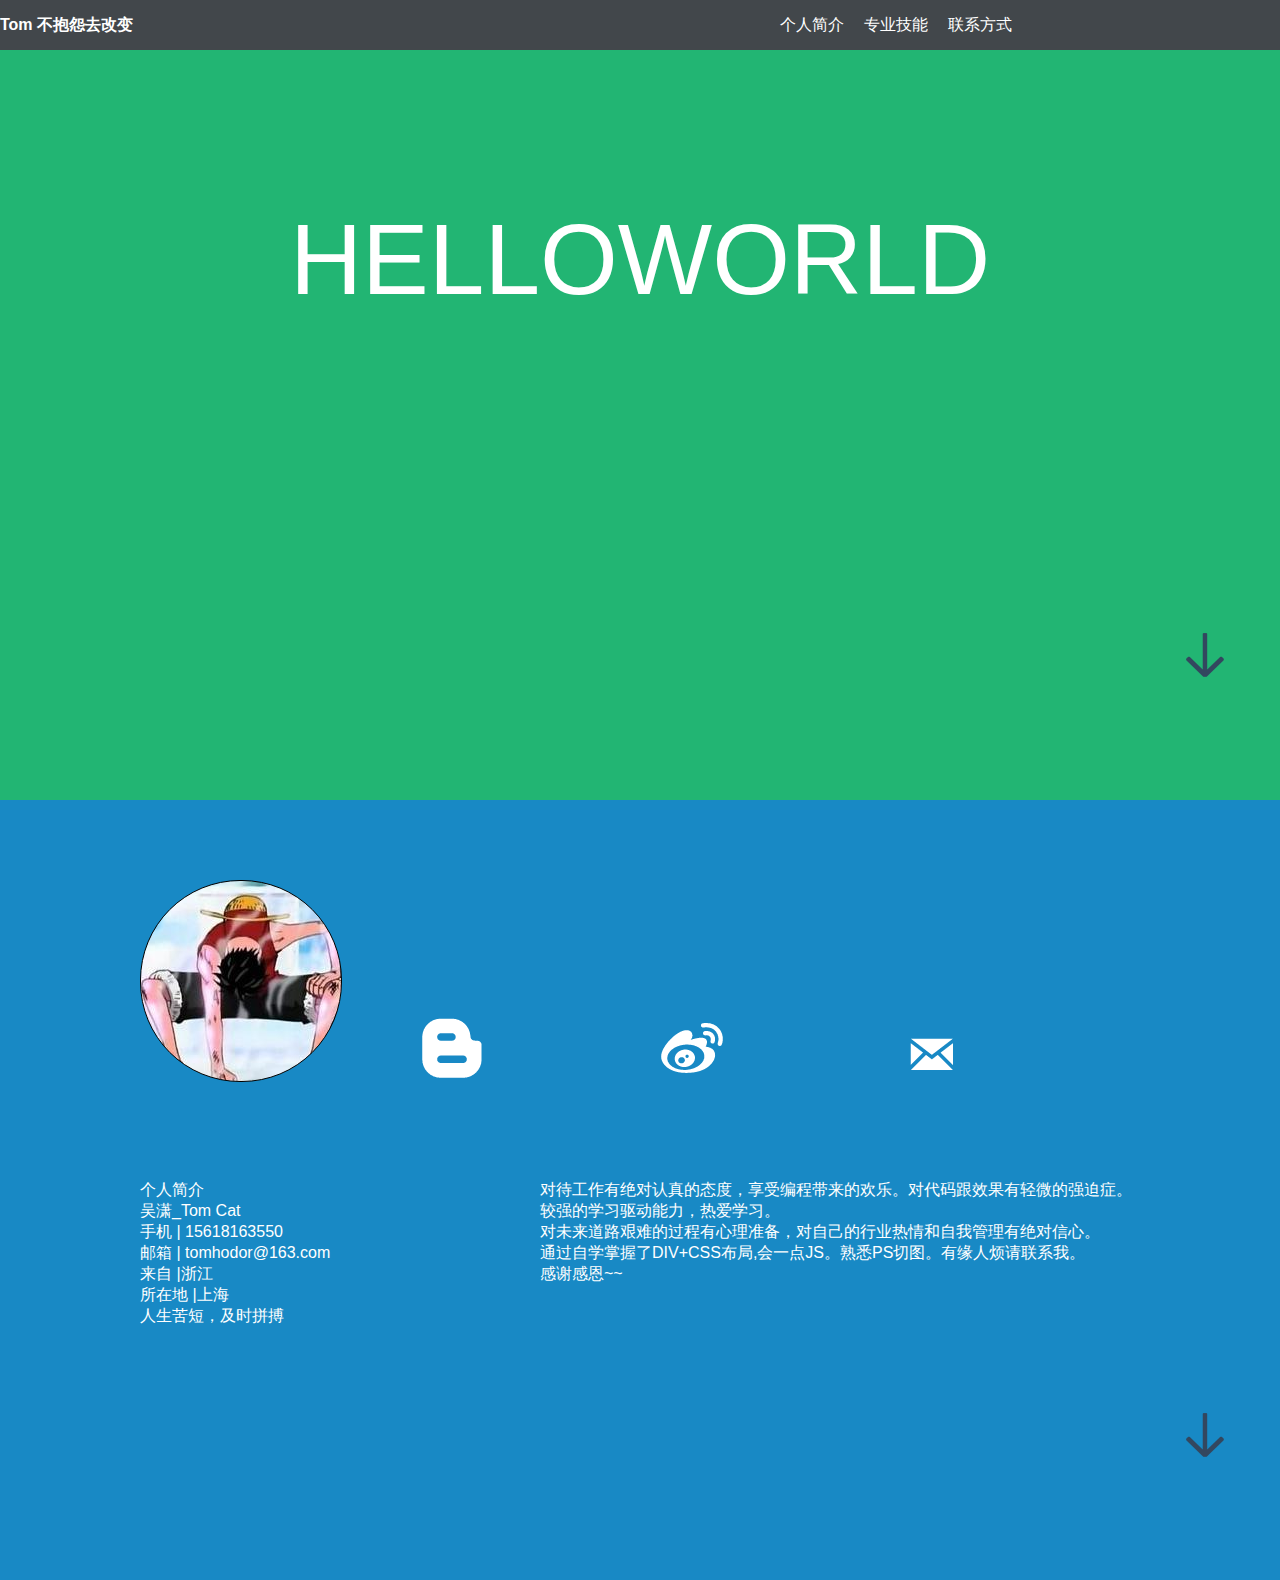
==== Resume.html @ 0ca891c7 "Rejected commit: Default" ====
<!DOCTYPE html>
<html>
<head>
	<title>Tom Dreamer</title>
	<meta charset="utf-8">
	<link rel="shortcut icon" type="image/x-icon" href="pic/title.ico"/>
	<link rel="stylesheet" type="text/css" href="style/resume.css"/>
	<script type="text/javascript" src="style/1.js"></script>
</head>
<body>

<section class="main">
	<div class="showBg"><p class="trans">H</p><p class="trans">E</p><p class="trans">L</p><p class="trans">L</p><p class="trans">O</p><p class="trans">W</p><p class="trans">O</p><p class="trans">R</p><p class="trans">L</p><p class="trans">D</p>
	</div>
	<div id="showImg">
	</div>
	<a href="#resume" id="showpic"><img src="pic/page-down.png" class="arrow-down"></a>
</section>

<nav id='nav'>
	<h4>Tom 不抱怨去改变</h4>
	<div class="a-nav">
	<a href="#resume">个人简介</a>
	<a href=#>专业技能</a>
	<a href=#>联系方式</a>
	</div>
</nav>
<section id="resume">

<ul>
	<li class="headImg"><a href="#"></a></li>
	<li class="blog"><a href="http://www.cnblogs.com/tomhodor/" target="_blank"></a></li>
	<li class="weibo"><a href="http://weibo.com/u/2610993275" target="_blank"></a></li>
	<li class="email"><a href="mailto:tomhodor@163.com" target="_blank"></a></li>

</ul>
<div class="personal">
	<p>对待工作有绝对认真的态度，享受编程带来的欢乐。对代码跟效果有轻微的强迫症。较强的学习驱动能力，热爱学习。<br/>
	对未来道路艰难的过程有心理准备，对自己的行业热情和自我管理有绝对信心。<br/>

	通过自学掌握了DIV+CSS布局,会一点JS。熟悉PS切图。有缘人烦请联系我。<br/>
	感谢感恩~~
	</p>
	<dl class="myinfo">
		<dt>个人简介</dt>
		<dd>吴潇_Tom Cat</dd>
		<dd>手机 | <a href="#">15618163550</a></dd>
		<dd>邮箱 | <a href="#">tomhodor@163.com</a></dd>
		<dd>来自 |浙江</dd>
		<dd>所在地 |上海</dd>
		<dd>人生苦短，及时拼搏</dd>
	</dl>

</div>
<a href="#"><img src="pic/page-down.png" class="arrow-down"></a>
</section>
<section id="skill">
	
</section>
</body>
</html>
---- style/resume.css ----
﻿@keyframes myfirst{
	0% {-webkit-transform:rotate(0deg);
	transform:rotate(0deg);}
	25% {-webkit-transform:rotate(90deg);
	transform:rotate(90deg);}
	50% {-webkit-transform:rotate(180deg);
	transform:rotate(180deg);}
	75% {-webkit-transform:rotate(270deg);
	transform:rotate(270deg);}
	100%{-webkit-transform:rotate(360deg);
	transform:rotate(360deg);}

}
@-moz-keyframes myfirst /* Firefox */
{
	0% {-webkit-transform:rotate(0deg);
	transform:rotate(0deg);}
	25% {-webkit-transform:rotate(90deg);
	transform:rotate(90deg);}
	50% {-webkit-transform:rotate(180deg);
	transform:rotate(180deg);}
	75% {-webkit-transform:rotate(270deg);
	transform:rotate(270deg);}
	100%{-webkit-transform:rotate(360deg);
	transform:rotate(360deg);}
}

*{
	margin:0;
	padding: 0;
}
h1,h2,h3,h4,p,a,dl,dt,dd{
	font-family:'Arial','苹方','微软雅黑',sans-serif;
}
section{
	width: 100%;
	overflow: hidden;
}

/*first-page*/
.main{
	width: 100%;
	height: 800px;
	background-color: #22b573;
	overflow: hidden;
	position: relative;
}
#showImg{
	width:800px;
	position:absolute;
	background:url(../pic/90.jpg) no-repeat;
	height:450px;
	top:100px;
	left: 25%;

}
.showBg{
	width:100%;
	font-size: 100px;
	color: white;
	text-align: center;
	position: absolute;
	top: 202px;
	display: block;
	z-index:99;
}

#showImg div{
	width: 80px;
	height: 90px;
	display:inline-block;
	background: #22b573;
	position: absolute;
}
#showImg div:hover{
	background-color: #26b1b6;

}
.trans{
	display: inline-block;
	-webkit-transition:0.4s linear;
	transition:0.4s ease-in;
	animation:myfirst 5s;
}
.trans:hover{
	-webkit-transform:rotate(360deg);
	transform:rotate(360deg);
	cursor: pointer;
}
.arrow-down{
	width: 50px;
	height: 50px;
	position: absolute;
	bottom: 120px;
	right: 50px;
	-webkit-transition:0.4s linear;transition:0.4s ease-in;
}
.arrow-down:hover{
	-webkit-transform:rotate(360deg);
	transform:rotate(360deg);
}
/*nav*/
#nav{
	background-color:#42474B;
	width: 100%;
	height: 50px;
	color: white;
	position: fixed;
	top: 0;
	left: 0;
	z-index: 999;
}
#nav a{
	text-decoration: none;
	color: white;
	float: left;
	padding-right: 20px;
}
#nav a:hover{
	color:#26b1b6;
	font-size: 1.5rem;
}
.a-nav{
	width: 500px;
	height: auto;
	float: right;
	line-height: 50px;
}
h4{
	display: inline;
	line-height: 50px;
}
/*个人简历*/
#resume{
	width: 100%;
	height:auto;
	background-color: #1889c5;
	position: relative;
	color: white;
}
#resume ul{
	width: 1000px;
	height:300px;
	margin: 80px auto 0 auto;
}
.headImg a{
	background: url(../pic/e8.jpg) no-repeat -50px -10px;
	width: 200px;
	height: 200px;
	display: inline-block;
	border-radius: 100px;
	border: 1px solid black;
	-webkit-transition:0.4s linear;transition:0.4s ease-in;
}
.headImg a:hover{
	-webkit-transform:rotateY(180deg);
	transform:rotateY(180deg);
}
.headImg{
	margin-right: 40px;
}
#resume ul li{
	float:left;
	padding-right: 40px;
	list-style-type: none;
}
#resume ul li{
	display: inline-block;
	width: 200px;
	height: 200px;
	position: relative;
}
.weibo a,.blog a,.email a{
	position: absolute;
	display: inline-block;
	width: 64px;
	height: 64px;
	bottom:0;
	left: 0;
}
.blog a{
	background:url(../pic/blog.png) no-repeat;
}
.blog a:hover{
	background:url(../pic/blog1.png) no-repeat;
}
.weibo a{
	background:url(../pic/weibo.png) no-repeat;
}
.weibo a:hover{
	background:url(../pic/weibo1.png) no-repeat;
}
.email a{
	background:url(../pic/email.png) no-repeat;
}
.email a:hover{
	background:url(../pic/email1.png) no-repeat;
}
.personal{
	width: 1000px;
	height: 400px;
	margin: 0 auto;
	position: relative;
}
.myinfo{
	width: 400px;
	height: auto;
}
.myinfo dd a{
	text-decoration: none;
	color: white;
}
.myinfo dd a:hover{
	text-decoration:underline;
	color: black;
	font-size: 20px;
}
.personal p{
	width: 600px;
	margin-left: 400px;
	position: absolute;
	top: 0;
	right: 0;
}
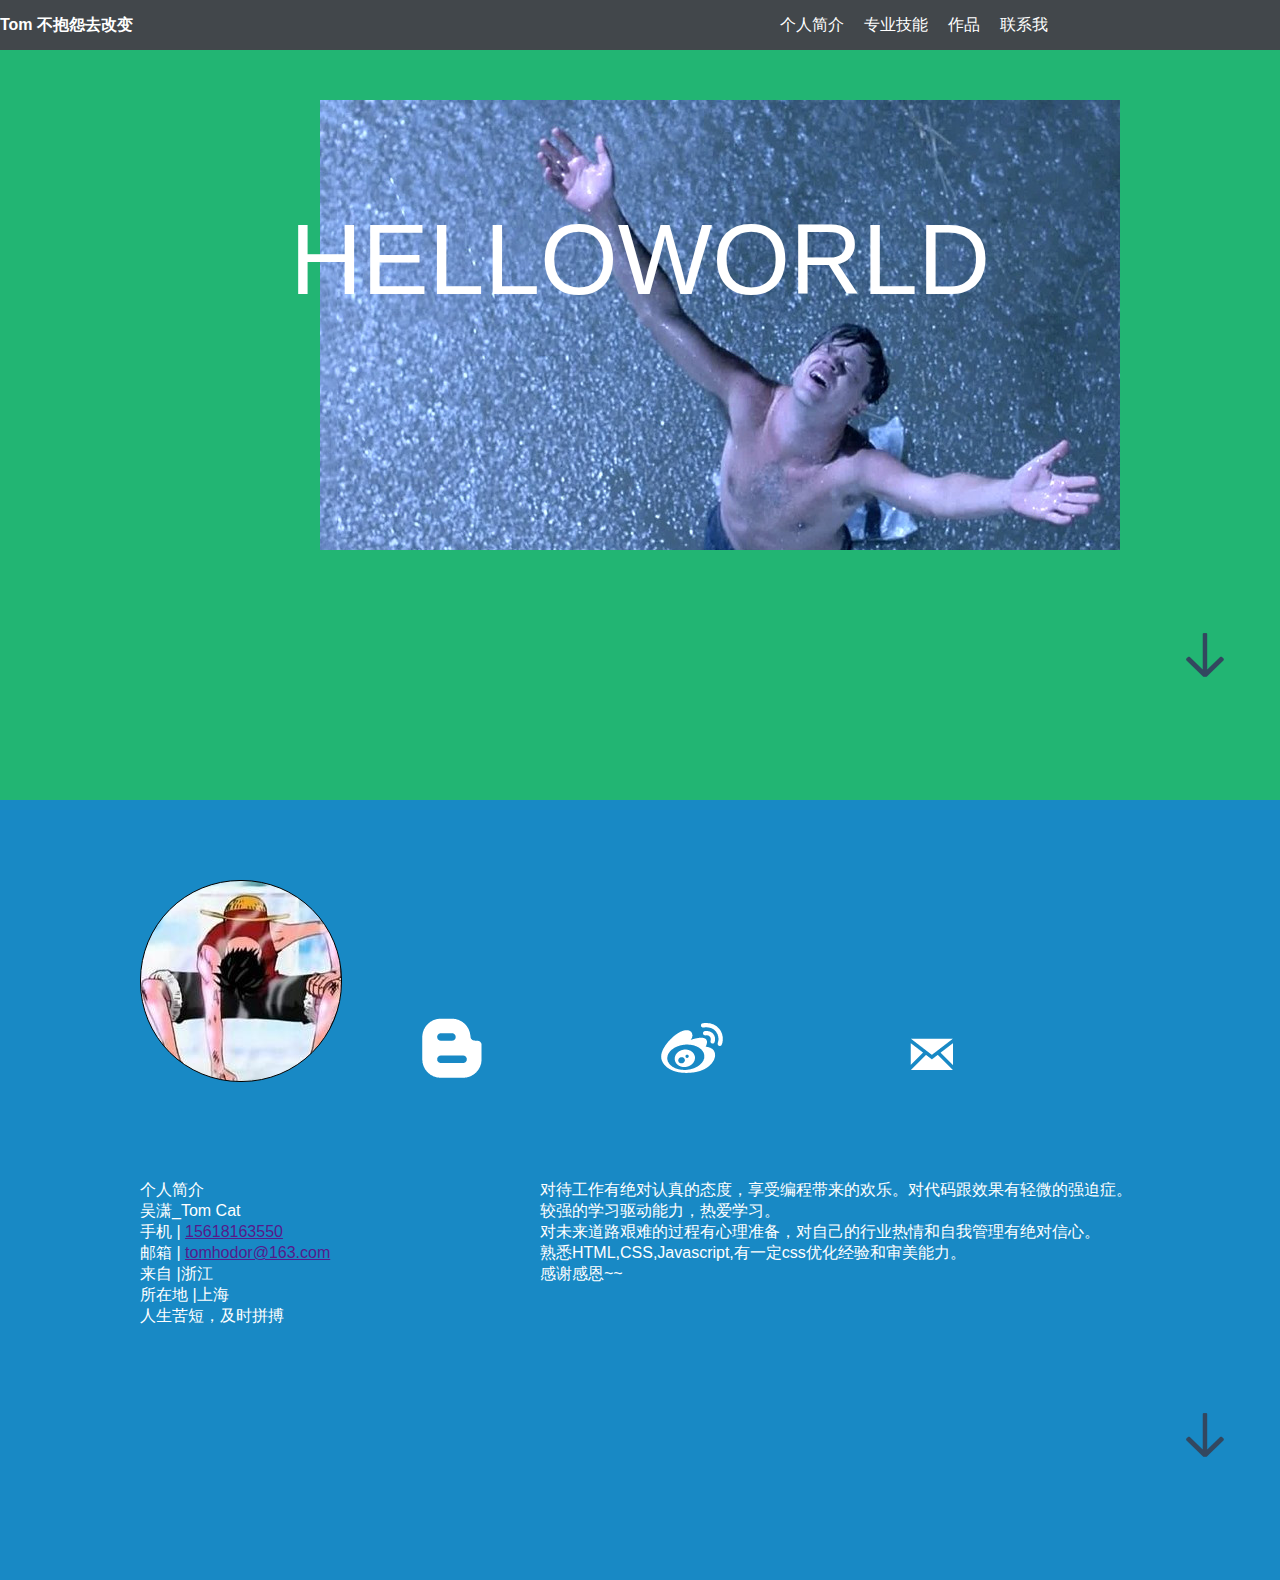
==== commit 16bf3b56: "Rejected commit: Default" ====
--- a/Resume.html
+++ b/Resume.html
@@ -5,7 +5,7 @@
 	<meta charset="utf-8">
 	<link rel="shortcut icon" type="image/x-icon" href="pic/title.ico"/>
 	<link rel="stylesheet" type="text/css" href="style/resume.css"/>
-	<script type="text/javascript" src="style/1.js"></script>
+
 </head>
 <body>
 
@@ -22,14 +22,15 @@
 	<div class="a-nav">
 	<a href="#resume">个人简介</a>
 	<a href=#>专业技能</a>
-	<a href=#>联系方式</a>
+	<a href="index.html">作品</a>
+	<a href="Mailto:tomhodor@163.com">联系我</a>
 	</div>
 </nav>
 <section id="resume">
 
 <ul>
 	<li class="headImg"><a href="#"></a></li>
-	<li class="blog"><a href="http://www.cnblogs.com/tomhodor/" target="_blank"></a></li>
+	<li class="blog"><a href="http://www.cnblogs.com/tomhodor" alt="cnblog" target="_blank"></a></li>
 	<li class="weibo"><a href="http://weibo.com/u/2610993275" target="_blank"></a></li>
 	<li class="email"><a href="mailto:tomhodor@163.com" target="_blank"></a></li>
 
@@ -38,17 +39,17 @@
 	<p>对待工作有绝对认真的态度，享受编程带来的欢乐。对代码跟效果有轻微的强迫症。较强的学习驱动能力，热爱学习。<br/>
 	对未来道路艰难的过程有心理准备，对自己的行业热情和自我管理有绝对信心。<br/>
 
-	通过自学掌握了DIV+CSS布局,会一点JS。熟悉PS切图。有缘人烦请联系我。<br/>
+	熟悉HTML,CSS,Javascript,有一定css优化经验和审美能力。<br/>
 	感谢感恩~~
 	</p>
 	<dl class="myinfo">
 		<dt>个人简介</dt>
-		<dd>吴潇_Tom Cat</dd>
-		<dd>手机 | <a href="#">15618163550</a></dd>
-		<dd>邮箱 | <a href="#">tomhodor@163.com</a></dd>
-		<dd>来自 |浙江</dd>
-		<dd>所在地 |上海</dd>
-		<dd>人生苦短，及时拼搏</dd>
+		<dl>吴潇_Tom Cat</dl>
+		<dl>手机 | <a href="">15618163550</a></dl>
+		<dl>邮箱 | <a href="">tomhodor@163.com</a></dl>
+		<dl>来自 |浙江</dl>
+		<dl>所在地 |上海</dl>
+		<dl>人生苦短，及时拼搏</dl>
 	</dl>
 
 </div>
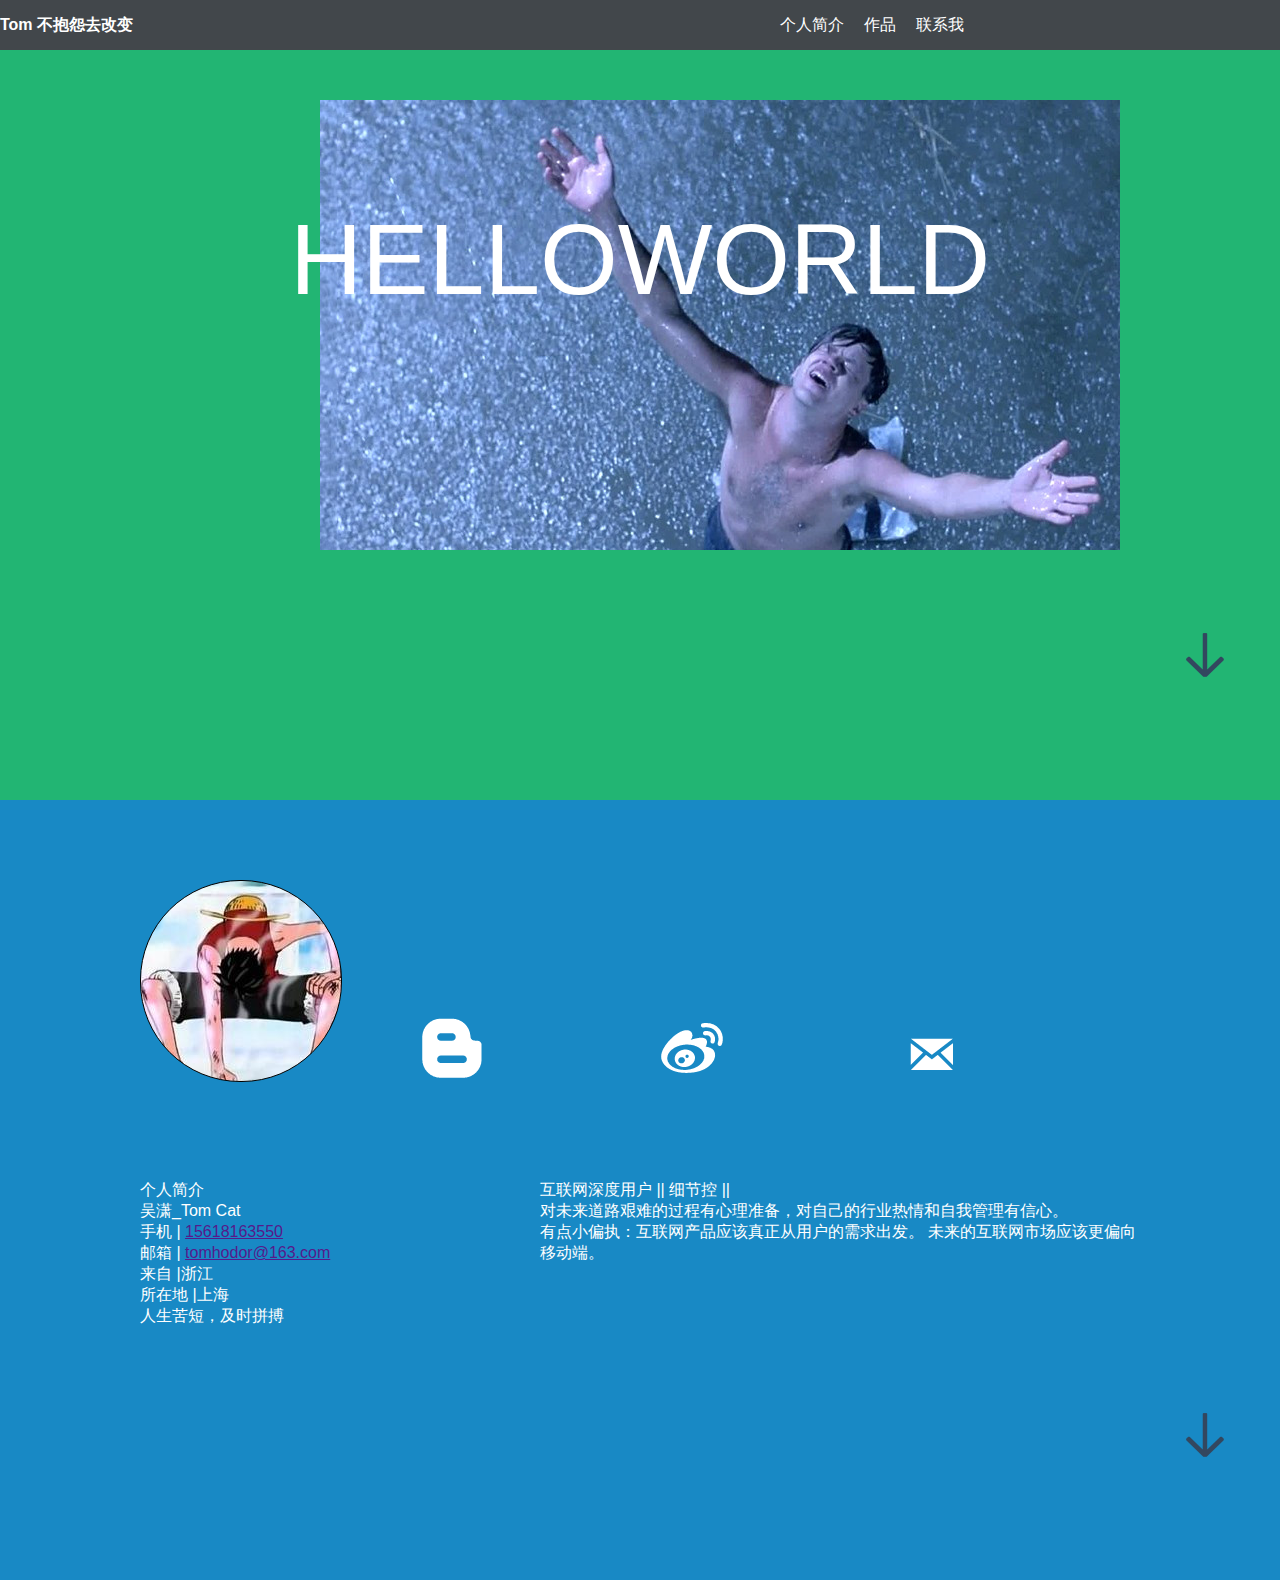
==== commit 7da1404f: "Rejected commit: Default" ====
--- a/Resume.html
+++ b/Resume.html
@@ -21,8 +21,8 @@
 	<h4>Tom 不抱怨去改变</h4>
 	<div class="a-nav">
 	<a href="#resume">个人简介</a>
-	<a href=#>专业技能</a>
-	<a href="index.html">作品</a>
+	<a href=#></a>
+	<a href="index/index.html">作品</a>
 	<a href="Mailto:tomhodor@163.com">联系我</a>
 	</div>
 </nav>
@@ -36,11 +36,12 @@
 
 </ul>
 <div class="personal">
-	<p>对待工作有绝对认真的态度，享受编程带来的欢乐。对代码跟效果有轻微的强迫症。较强的学习驱动能力，热爱学习。<br/>
-	对未来道路艰难的过程有心理准备，对自己的行业热情和自我管理有绝对信心。<br/>
+	<p>互联网深度用户 || 细节控 || <br/>
+	对未来道路艰难的过程有心理准备，对自己的行业热情和自我管理有信心。<br/>
+	有点小偏执：互联网产品应该真正从用户的需求出发。
+				未来的互联网市场应该更偏向移动端。
+	<br/>
 
-	熟悉HTML,CSS,Javascript,有一定css优化经验和审美能力。<br/>
-	感谢感恩~~
 	</p>
 	<dl class="myinfo">
 		<dt>个人简介</dt>
